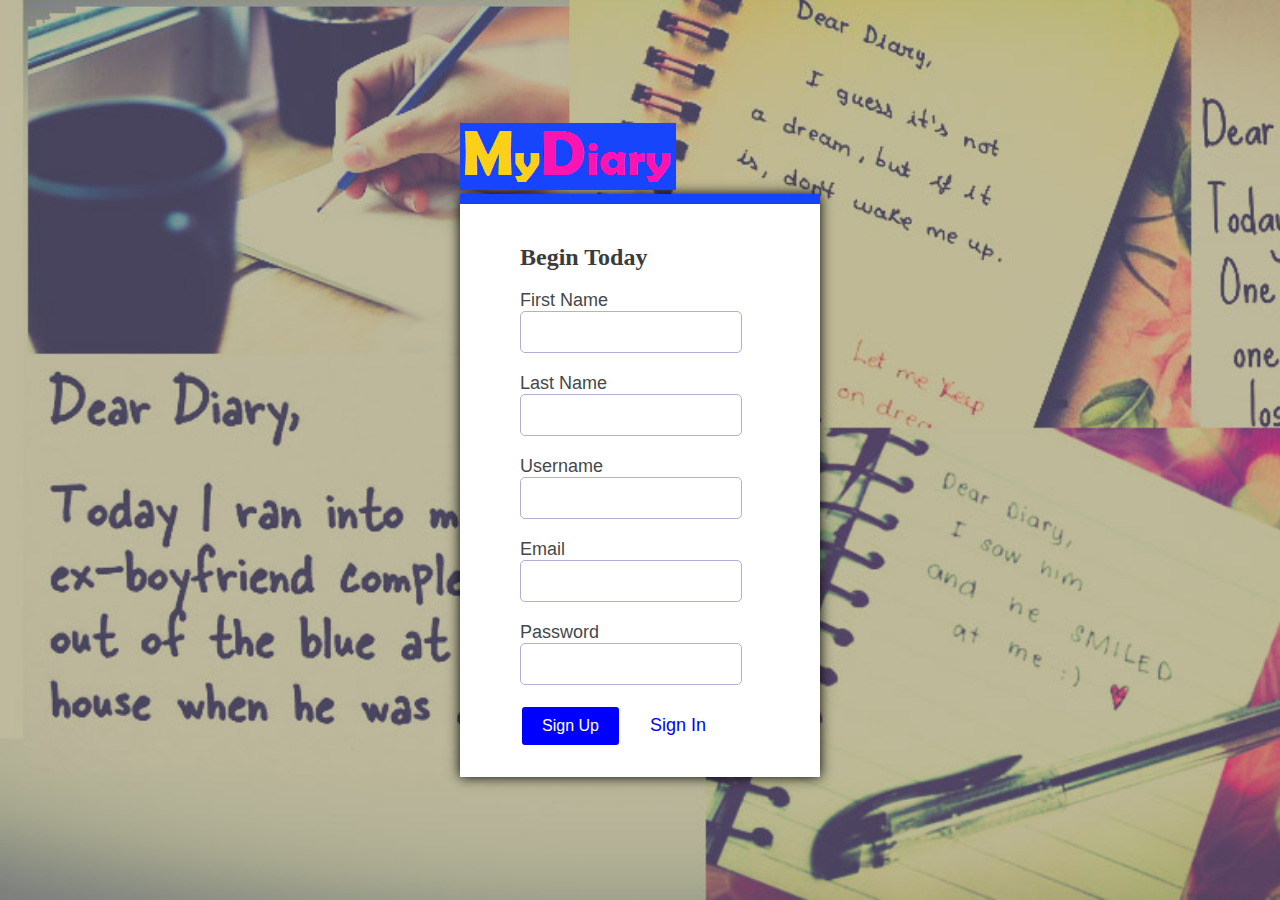
==== UI/index.html @ 49fe8c00 "Add UI folder" ====
<!DOCTYPE html>
<html lang="en">
<head>
    <meta charset="UTF-8">
    <link rel="stylesheet" href="static/diary.css">
    <link rel="icon" href="img/favicon.ico">
    <title>SignUp</title>
</head>
<body>
    <div class="signup_container">
        <form method="post" action="home.html">
            <div><img src="img/MyDiary.PNG" class="logo"></div>
            <div class="user_data">
                <h2>Begin Today</h2>
                <div><label class="text-label" for="firstName">First Name</label></div>
                <div><input id="firstName" class="text-box" type="text" required></div>
                <div><label class="text-label" for="lastName">Last Name</label></div>
                <div><input id="lastName" class="text-box" type="text" required></div>
                <div><label class="text-label" for="userName">Username</label></div>
                <div><input id="userName" class="text-box" type="text" required></div>
                <div><label class="text-label" for="email">Email</label></div>
                <div><input id="email" class="text-box" type="text" required></div>
                <div><label class="text-label" for="password">Password</label></div>
                <div><input id="password" class="text-box" type="password" required></div>
                <div>
                    <button class="primary-btn" type="submit">Sign Up</button>
                    <a href="sign_in.html" class="secondary-btn">Sign In</a>
                </div>
            </div>
        </form>
    </div>

</body>
</html>
---- UI/static/diary.css ----
html, body{
    height: 100%;
    margin: 0;
}
h2{
    color: #3B3B3B;
}
h3, h4{
    color: #3B3B3B;
    font-family: -apple-system, BlinkMacSystemFont, "Segoe UI", Roboto, "Helvetica Neue", Arial, sans-serif, "Apple Color Emoji", "Segoe UI Emoji", "Segoe UI Symbol";
}
.container{
    background-color: #F7F7F7;
    align-items: center;
    justify-content: center;
    padding: 50px 100px 100px;
    min-height: 100%;
}
.profile{
    background: url("../img/profile-page.jpg");
    padding-left: 250px;
    padding-bottom: 95px;
    padding-top: 45px;
    border-radius: 5px;
}
.sign_in_container{
    background: url("../img/bckgnd-img.jpg") no-repeat center;
    background-size: cover;
    min-height: 100%;
    width: auto;
    align-items: center;
    justify-content: center;
    display: flex;
}
.signup_container{
    align-items: center;
    justify-content: center;
    display: flex;
    padding-top: 0;
    background: url("../img/bckgnd-img.jpg") no-repeat center;
    background-size: cover;
    min-height: 100%;
    padding-bottom: 0;
}
.user_data{
    box-shadow: 0 0 12px 0;
    border-top: #1443FC solid 10px;
    background-color: white;
    width: 300px;
    padding-left: 60px;
    padding-top: 20px;
    padding-bottom: 30px;
}
.intro{
    background: none;
    border: none;
    font-size: 30px;
    float: left;
    padding: 10px 10px;
}
.text-box{
    margin-bottom: 20px;
    padding: 10px 10px;
    outline: 0;
    border-radius: 5px;
    border: 1px solid #B2AED4;
    font-size: 14px;
    height: 20px;
    width: 200px;
}
#no_of_entries{
    font-family: "Cambria Math";
}
.text-label{
    /*margin: 10px 10px 5px;*/
    margin-bottom: 10px;
    font-family: 'Open Sans', 'Helvetica Neue', Arial, sans-serif;
    font-size: 18px;
    color: #44484A;
}
.date-label{
    font-size: larger;
    font-family: Forte;
    margin-right: 20px;
    margin-left: 10px;
    padding-bottom: 10px;
}
.sample_text{
    font-family: Gabriola;
    font-size: 20px;
    word-spacing: 3px;
}
#entry{
    box-shadow: 0 2px 6px 1px #294257;
    margin: 20px 20px 10px 20px;
    padding: 30px 20px 30px 20px;
    border: 0;
    border-radius: 15px;
    font-family: Gabriola;
    font-size: 20px;
    word-spacing: 3px;
    background: url("../img/paper.jpg") repeat;
}
.label{
    padding-bottom: 5px;
    font-family: 'Lucida Grande', 'Lucida Sans Unicode', 'Geneva', 'Verdana', sans-serif;
    font-size: medium;
}
.entry{
    box-shadow: 0 2px 6px 1px #294257;
    margin-bottom: 30px;
    padding: 30px 20px 30px 20px;
    border: 0;
    border-radius: 15px;
    background: url("../img/paper.jpg") repeat;
}
.entry:hover{
    animation: pop 0.2s linear 1;
}
@keyframes pop {
    50% {transform: scale(1.01);}
}
.primary-btn{
    border-radius: 5px;
    background-color: blue;
    border: white solid 2px;
    color: white;
    padding: 10px 20px;
    font-family: 'Open Sans', 'Helvetica Neue', Arial, sans-serif;
    font-size: 16px;
}
.primary-btn:hover{
    background-color: white;
    border: blue solid 2px;
    color: blue;
}
.secondary-btn{
    display: block;
    border-radius: 5px;
    background-color: white;
    border: none;
    color: blue;
    padding: 10px 10px;
    font-family: 'Open Sans', 'Helvetica Neue', Arial, sans-serif;
    font-size: 18px;
    width: 70px;
    text-decoration: none;
    float: right;
    margin-right: 90px;
}
.secondary-btn:hover{
    color: blue;
    background-color: #A0B2C1 ;
}
.edit-btn{
    background:white;
    border: 0;
    float: right;
}
.edit-btn:hover{
    border: 1px solid #1745FC;
}
.new-entry-btn{
    position: fixed;
    top: 90px;
    right: 30px;
    z-index: 99; /*make sure it doesnt overlap*/
    border: none;
    outline: none;
    background-color: blue;
    color: white;
    padding: 15px;
    border-radius: 70%;
    font-size: 18px;
}
.save-btn{
    float: right;
    margin-right: 80px;
}
.add{
    position: fixed;
    top: 90px;
    right: 30px;
    z-index: 99; /*make sure it doesnt overlap*/
    padding: 15px;
}
ul.top-nav{
    list-style-type: none;
    margin: 0;
    padding-right: 80px;
    padding-left: 80px;
    overflow: hidden;
    background-color: #1745FC;
}
ul.top-nav li {float: left;}
ul.top-nav li a {
    display: block;
    color: white;
    text-align: center;
    padding: 14px 16px;
    text-decoration: none;
    font-size: 20px;
}
ul.top-nav li a:hover:not(.active) {background-color: #FCD10F}
ul.top-nav li.right {float: right}
@media screen and (max-width: 600px) {
    ul.top-nav li.right,
    ul.top-nav li {float: none}
}
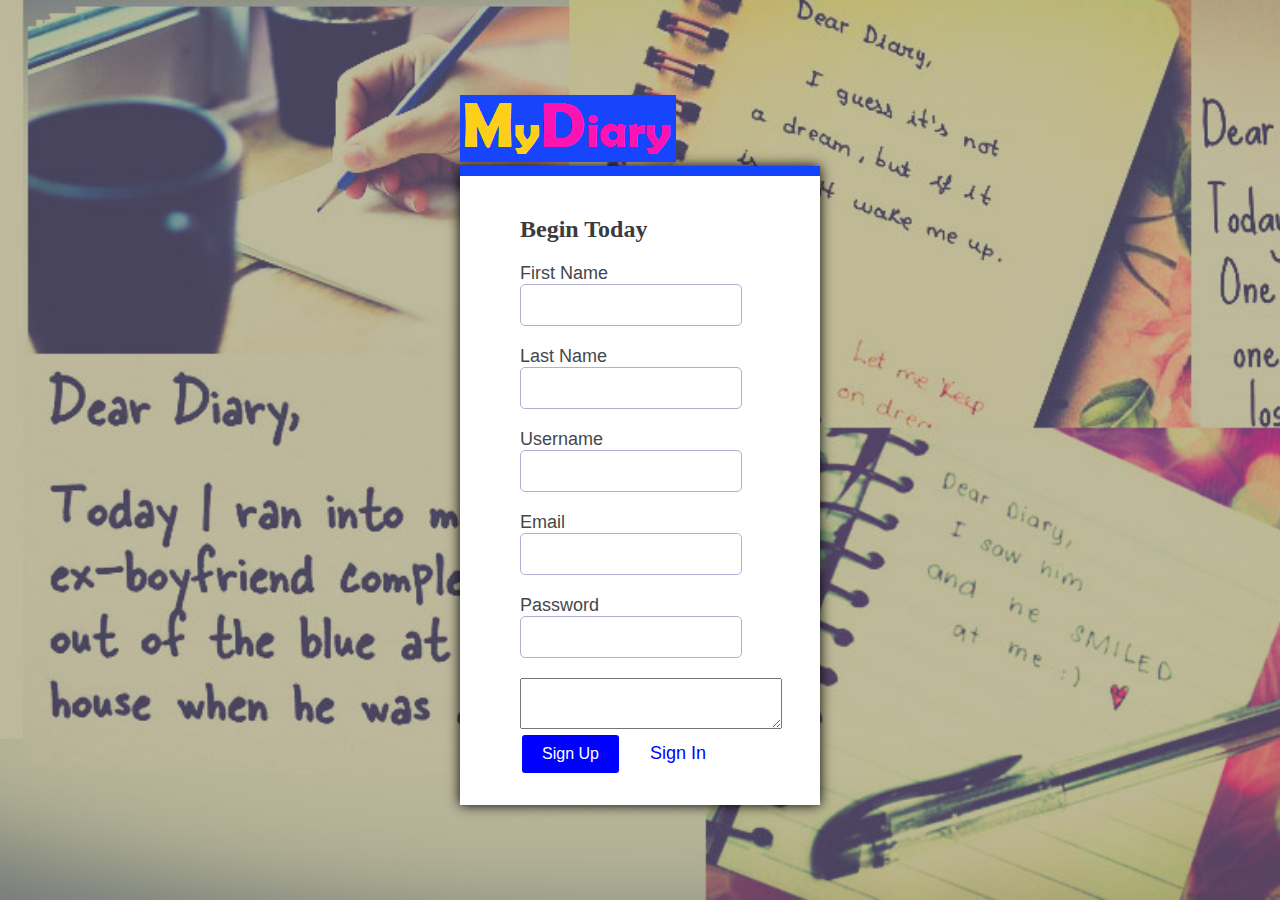
==== commit da32f253: "Create register user functionality" ====
--- a/UI/index.html
+++ b/UI/index.html
@@ -5,30 +5,32 @@
     <link rel="stylesheet" href="static/diary.css">
     <link rel="icon" href="img/favicon.ico">
     <title>SignUp</title>
+    <script src="static/diary.js"></script>
+
 </head>
 <body>
     <div class="signup_container">
-        <form method="post" action="home.html">
-            <div><img src="img/MyDiary.PNG" class="logo"></div>
-            <div class="user_data">
-                <h2>Begin Today</h2>
-                <div><label class="text-label" for="firstName">First Name</label></div>
-                <div><input id="firstName" class="text-box" type="text" required></div>
-                <div><label class="text-label" for="lastName">Last Name</label></div>
-                <div><input id="lastName" class="text-box" type="text" required></div>
-                <div><label class="text-label" for="userName">Username</label></div>
-                <div><input id="userName" class="text-box" type="text" required></div>
-                <div><label class="text-label" for="email">Email</label></div>
-                <div><input id="email" class="text-box" type="text" required></div>
-                <div><label class="text-label" for="password">Password</label></div>
-                <div><input id="password" class="text-box" type="password" required></div>
-                <div>
-                    <button class="primary-btn" type="submit">Sign Up</button>
-                    <a href="sign_in.html" class="secondary-btn">Sign In</a>
+        <div>
+             <div><img src="img/MyDiary.PNG" class="logo"></div>
+                <div class="user_data">
+                    <h2>Begin Today</h2>
+                    <div><label class="text-label" for="firstName">First Name</label></div>
+                    <div><input id="firstName" class="text-box" type="text" required></div>
+                    <div><label class="text-label" for="lastName">Last Name</label></div>
+                    <div><input id="lastName" class="text-box" type="text" required></div>
+                    <div><label class="text-label" for="userName">Username</label></div>
+                    <div><input id="userName" class="text-box" type="text" required></div>
+                    <div><label class="text-label" for="email">Email</label></div>
+                    <div><input id="email" class="text-box" type="text" required></div>
+                    <div><label class="text-label" for="password">Password</label></div>
+                    <div><input id="password" class="text-box" type="password" required></div>
+                    <div><textarea name="output" id="output" cols="30" rows="3"></textarea></div>
+                    <div>
+                        <button class="primary-btn" id="register" onclick="registerUser()">Sign Up</button>
+                        <a href="sign_in.html" class="secondary-btn">Sign In</a>
+                    </div>
                 </div>
-            </div>
-        </form>
+        </div>
     </div>
-
 </body>
 </html>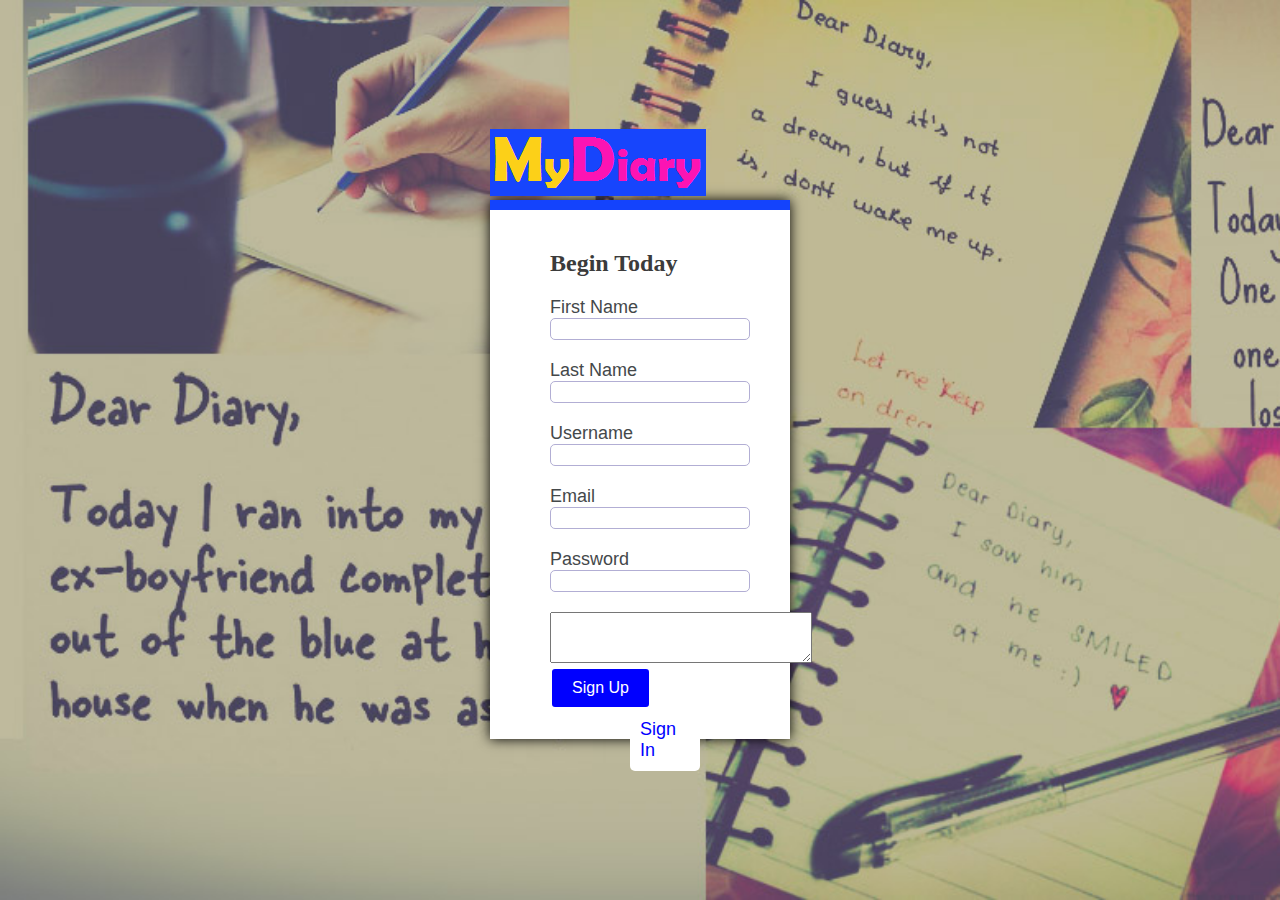
==== commit 3261c574: "Add view entry and modify entry" ====
--- a/UI/index.html
+++ b/UI/index.html
@@ -3,6 +3,7 @@
 <head>
     <meta charset="UTF-8">
     <link rel="stylesheet" href="static/diary.css">
+    <link rel="stylesheet" href="static/responsive.css">
     <link rel="icon" href="img/favicon.ico">
     <title>SignUp</title>
     <script src="static/diary.js"></script>
--- a/UI/static/diary.css
+++ b/UI/static/diary.css
@@ -10,10 +10,10 @@
     font-family: -apple-system, BlinkMacSystemFont, "Segoe UI", Roboto, "Helvetica Neue", Arial, sans-serif, "Apple Color Emoji", "Segoe UI Emoji", "Segoe UI Symbol";
 }
 .container{
-    background-color: #F7F7F7;
+    background-color: #D7DBF7;
     align-items: center;
     justify-content: center;
-    padding: 50px 100px 100px;
+    /*padding: 50px 185px 80px;*/
     min-height: 100%;
 }
 .profile{
@@ -89,13 +89,14 @@
     font-family: Gabriola;
     font-size: 20px;
     word-spacing: 3px;
+    padding: 10px;
 }
 #entry{
     box-shadow: 0 2px 6px 1px #294257;
-    margin: 20px 20px 10px 20px;
+    /*margin: 20px 20px 10px 20px;*/
     padding: 30px 20px 30px 20px;
     border: 0;
-    border-radius: 15px;
+    border-radius: 10px;
     font-family: Gabriola;
     font-size: 20px;
     word-spacing: 3px;
@@ -107,18 +108,51 @@
     font-size: medium;
 }
 .entry{
-    box-shadow: 0 2px 6px 1px #294257;
-    margin-bottom: 30px;
+    box-shadow: 0 4px 6px 0 #F7F3DA;
+    margin-bottom: 20px;
     padding: 30px 20px 30px 20px;
     border: 0;
-    border-radius: 15px;
+    border-radius: 5px;
     background: url("../img/paper.jpg") repeat;
 }
-.entry:hover{
-    animation: pop 0.2s linear 1;
-}
-@keyframes pop {
-    50% {transform: scale(1.01);}
+/*.entry:hover{*/
+    /*animation: pop 0.1s linear 1;*/
+/*}*/
+/*@keyframes pop {*/
+    /*50% {transform: scale(1.01);}*/
+/*}*/
+.my_image{
+    border-radius: 5px;
+    background:none;
+    border: 0;
+    /*padding-left: 15px;*/
+}
+.my_btn{
+    border-radius: 5px;
+    padding: 0 0 0 0;
+    margin: 0 0 0 0;
+    /*border-style: none;*/
+    /*border-width: 0;*/
+    border-image: none;
+    /*background-image: url("../img/New.png");*/
+    display: block;
+}
+.my_btn::before{
+    /*border-style: none;*/
+    /*border-width: 0;*/
+    border-image: none;
+    content: url("../img/New.png");
+}
+.my_btn:hover{
+    /*border-style: none;*/
+    /*border-width: 0;*/
+    border-image: none;
+    content: url("../img/New_h.png");
+}
+.my_image:hover{
+    /*border: #3B3B3B solid 1px;*/
+    background-image: url("../img/New_h.png");
+    mask-image: url("../img/New_h.png");
 }
 .primary-btn{
     border-radius: 5px;
@@ -152,11 +186,11 @@
     color: blue;
     background-color: #A0B2C1 ;
 }
-.edit-btn{
-    background:white;
-    border: 0;
-    float: right;
-}
+/*.edit-btn{*/
+    /*background:none;*/
+    /*border: 0;*/
+    /*float: right;*/
+/*}*/
 .edit-btn:hover{
     border: 1px solid #1745FC;
 }
@@ -179,18 +213,18 @@
 }
 .add{
     position: fixed;
+    border-radius: 5px;
     top: 90px;
     right: 30px;
     z-index: 99; /*make sure it doesnt overlap*/
     padding: 15px;
 }
-ul.top-nav{
+ul.top-nav {
     list-style-type: none;
     margin: 0;
-    padding-right: 80px;
-    padding-left: 80px;
     overflow: hidden;
-    background-color: #1745FC;
+    background-color: rgb(31, 180, 39);
+    -webkit-padding-start: 0;
 }
 ul.top-nav li {float: left;}
 ul.top-nav li a {
@@ -201,9 +235,39 @@
     text-decoration: none;
     font-size: 20px;
 }
-ul.top-nav li a:hover:not(.active) {background-color: #FCD10F}
+ul.top-nav li a:hover:not(.active) {
+    background-color: rgb(69, 255, 78);
+    color: black}
+ul.top-nav li a.active{
+    background-color: rgb(9, 103, 13);
+    color: white;
+    text-decoration: none;
+    text-align: center;
+}
 ul.top-nav li.right {float: right}
-@media screen and (max-width: 600px) {
+@media screen and (max-width: 500px) {
     ul.top-nav li.right,
     ul.top-nav li {float: none}
+}
+#nav_img{
+    padding-top: 10px;
+}
+#myImg{
+    padding-left: 20px;
+}
+li.dropdown{display: inline-block}
+.drpdwn-content{
+    display: none;
+    position: absolute;
+    background-color: #5B5B5A;
+    box-shadow: 0 8px 16px 0 rgba(0,0,0,0.2);
+    /*color: black;*/
+}
+.drpdwn-content a{
+    display: block;
+    color: black;
+    text-align: left;
+}
+.dropdown:hover .drpdwn-content{
+    display: block;
 }--- a/UI/static/responsive.css
+++ b/UI/static/responsive.css
@@ -0,0 +1,40 @@
+* {box-sizing: border-box;}
+[class*="col-"]{
+    float: left;
+    padding: 1px;
+    /*border: 1px solid royalblue;*/
+    width: 100%;
+}
+@media only screen and (min-width: 600px) {
+    .col-m-1{width: 8.33%}
+    .col-m-2{width: 16.66%}
+    .col-m-3{width: 25%}
+    .col-m-4{width: 33.33%}
+    .col-m-5{width: 41.66%}
+    .col-m-6{width: 50%}
+    .col-m-7{width: 58.33%}
+    .col-m-8{width: 66.66%}
+    .col-m-9{width: 75%}
+    .col-m-10{width: 83.33%}
+    .col-m-11{width: 91.66%}
+    .col-m-12{width: 100%}
+}
+@media only screen and (min-width: 768px){
+    .col-1{width: 8.33%}
+    .col-2{width: 16.66%}
+    .col-3{width: 25%}
+    .col-4{width: 33.33%}
+    .col-5{width: 41.66%}
+    .col-6{width: 50%}
+    .col-7{width: 58.33%}
+    .col-8{width: 66.66%}
+    .col-9{width: 75%}
+    .col-10{width: 83.33%}
+    .col-11{width: 91.66%}
+    .col-12{width: 100%}
+}
+.row:after{
+    content:"";
+    clear: both;
+    display: block;
+}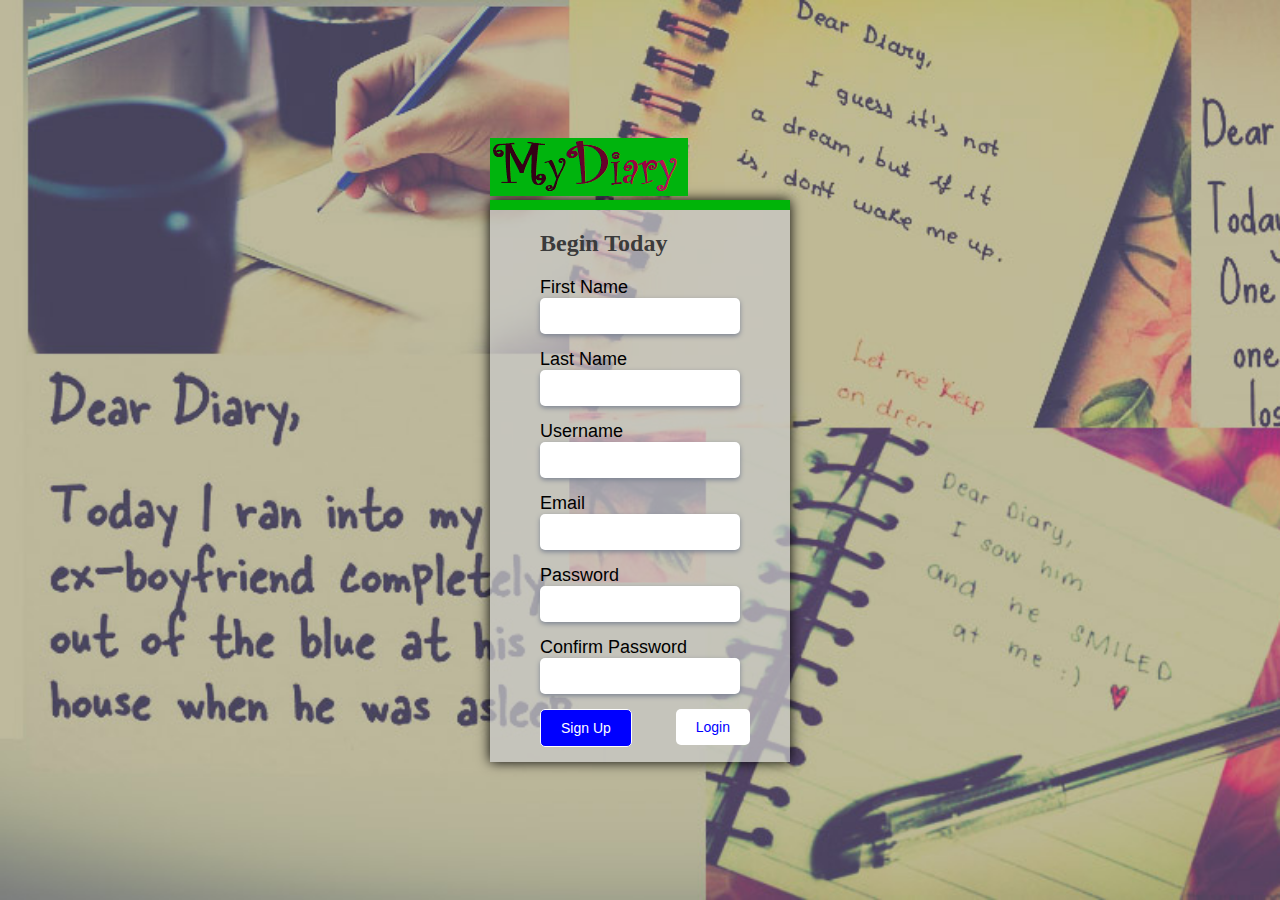
==== commit c5d8be7f: "Create profile endpoints and link them to UI" ====
--- a/UI/index.html
+++ b/UI/index.html
@@ -25,10 +25,12 @@
                     <div><input id="email" class="text-box" type="text" required></div>
                     <div><label class="text-label" for="password">Password</label></div>
                     <div><input id="password" class="text-box" type="password" required></div>
-                    <div><textarea name="output" id="output" cols="30" rows="3"></textarea></div>
+                    <div><label class="text-label" for="confirm_password">Confirm Password</label></div>
+                    <div><input id="confirm_password" class="text-box" type="password" required></div>
+                    <div id="output"></div>
                     <div>
                         <button class="primary-btn" id="register" onclick="registerUser()">Sign Up</button>
-                        <a href="sign_in.html" class="secondary-btn">Sign In</a>
+                        <a href="sign_in.html" class="secondary-btn">Login</a>
                     </div>
                 </div>
         </div>
--- a/UI/static/diary.css
+++ b/UI/static/diary.css
@@ -10,17 +10,18 @@
     font-family: -apple-system, BlinkMacSystemFont, "Segoe UI", Roboto, "Helvetica Neue", Arial, sans-serif, "Apple Color Emoji", "Segoe UI Emoji", "Segoe UI Symbol";
 }
 .container{
-    background-color: #D7DBF7;
+    background-color: rgb(233, 232, 226);
     align-items: center;
     justify-content: center;
     /*padding: 50px 185px 80px;*/
-    min-height: 100%;
+    min-height: 90%;
 }
 .profile{
     background: url("../img/profile-page.jpg");
-    padding-left: 250px;
+    margin-top: 30px;
+    /*padding-left: 200px;*/
     padding-bottom: 95px;
-    padding-top: 45px;
+    padding-top: 20px;
     border-radius: 5px;
 }
 .sign_in_container{
@@ -36,20 +37,19 @@
     align-items: center;
     justify-content: center;
     display: flex;
-    padding-top: 0;
+    width: auto;
     background: url("../img/bckgnd-img.jpg") no-repeat center;
     background-size: cover;
     min-height: 100%;
-    padding-bottom: 0;
-}
+}
+/*font-family: -apple-system, BlinkMacSystemFont, "Segoe UI", Roboto, "Helvetica Neue", Arial, sans-serif, "Apple Color Emoji", "Segoe UI Emoji", "Segoe UI Symbol";*/
 .user_data{
     box-shadow: 0 0 12px 0;
-    border-top: #1443FC solid 10px;
-    background-color: white;
+    border-top: rgb(0, 180, 8) solid 10px;
+    background-color: rgba(201, 201, 201, 0.7);
     width: 300px;
-    padding-left: 60px;
-    padding-top: 20px;
-    padding-bottom: 30px;
+    padding-left: 50px;
+    padding-bottom: 10px;
 }
 .intro{
     background: none;
@@ -58,14 +58,34 @@
     float: left;
     padding: 10px 10px;
 }
+.profContainer{
+    width: 250px;
+    height: 250px;
+}
+.profContainer img{
+    width:250px;
+    height: 250px;
+    border-radius: 5px;
+}
+.userPic{
+    width: 45px;
+    height: 45px;
+
+}
+.userPic img{
+    width: 45px;
+    height: 45px;
+    border-radius: 5px;
+    margin: 3px 3px 3px 15px;
+}
 .text-box{
-    margin-bottom: 20px;
+    margin-bottom: 15px;
     padding: 10px 10px;
     outline: 0;
     border-radius: 5px;
-    border: 1px solid #B2AED4;
+    border: none;
+    box-shadow: 0 2px 5px 0 #7d8492;
     font-size: 14px;
-    height: 20px;
     width: 200px;
 }
 #no_of_entries{
@@ -76,31 +96,58 @@
     margin-bottom: 10px;
     font-family: 'Open Sans', 'Helvetica Neue', Arial, sans-serif;
     font-size: 18px;
-    color: #44484A;
+    color: black;
+    /*color: #44484A;*/
+    /*color: #7C7070;*/
 }
 .date-label{
+    font-family: -apple-system, BlinkMacSystemFont, "Segoe UI", Roboto, "Helvetica Neue", Arial, sans-serif, "Apple Color Emoji", "Segoe UI Emoji", "Segoe UI Symbol";
     font-size: larger;
-    font-family: Forte;
-    margin-right: 20px;
-    margin-left: 10px;
-    padding-bottom: 10px;
+    font-weight: bold;
+    /*margin: 0 20px 0 30px;*/
+    /*margin-right: 20px;*/
+    /*margin-left: 30px;*/
+    color: #3B3B3B;
+    /*padding-left: 40px;*/
+}
+#my_date{
+    width: 150px;
+    border: none;
+}
+#my_title{
+    /*width: auto;*/
+    height: 35px;
+    border-radius: 5px;
+}
+.sampleText{
+    font-family: Cambria;
+    font-size: 18px;
+    padding: 10px 40px 0 40px;
+    height: 90px;
+    /*white-space: nowrap;*/
+    text-overflow: ellipsis;
+    overflow: hidden;
+    line-height: 140%;
+    color: #1e1e1e;
 }
 .sample_text{
-    font-family: Gabriola;
-    font-size: 20px;
-    word-spacing: 3px;
-    padding: 10px;
-}
-#entry{
-    box-shadow: 0 2px 6px 1px #294257;
-    /*margin: 20px 20px 10px 20px;*/
+    font-family: Cambria;
+    font-size: 18px;
+    line-height: 140%;
+    /*word-spacing: 3px;*/
+}
+.new_entry{
+    box-shadow: 0 4px 6px 0 #7C789C;
+    margin: 20px 0 10px 0;
     padding: 30px 20px 30px 20px;
     border: 0;
-    border-radius: 10px;
-    font-family: Gabriola;
-    font-size: 20px;
-    word-spacing: 3px;
+    border-radius: 5px;
+    font-family: Cambria;
+    /*font-size: 18px;*/
+    line-height: 140%;
+    /*word-spacing: 3px;*/
     background: url("../img/paper.jpg") repeat;
+    min-height: 20%;
 }
 .label{
     padding-bottom: 5px;
@@ -108,7 +155,7 @@
     font-size: medium;
 }
 .entry{
-    box-shadow: 0 4px 6px 0 #F7F3DA;
+    box-shadow: 0 4px 6px 0 #7C789C;
     margin-bottom: 20px;
     padding: 30px 20px 30px 20px;
     border: 0;
@@ -133,64 +180,75 @@
     margin: 0 0 0 0;
     /*border-style: none;*/
     /*border-width: 0;*/
-    border-image: none;
-    /*background-image: url("../img/New.png");*/
-    display: block;
-}
-.my_btn::before{
+    background-image: url("../img/New.png");
+    display: block;
+}
+/*.my_btn::before{*/
     /*border-style: none;*/
     /*border-width: 0;*/
-    border-image: none;
-    content: url("../img/New.png");
-}
-.my_btn:hover{
+    /*border-image: none;*/
+    /*content: url("../img/New.png");*/
+/*}*/
+/*.my_btn:hover{*/
     /*border-style: none;*/
     /*border-width: 0;*/
-    border-image: none;
-    content: url("../img/New_h.png");
-}
-.my_image:hover{
-    /*border: #3B3B3B solid 1px;*/
-    background-image: url("../img/New_h.png");
-    mask-image: url("../img/New_h.png");
-}
+    /*border-image: none;*/
+    /*content: url("../img/New_h.png");*/
+/*}*/
+/*.my_image:hover{*/
+    /*!*border: #3B3B3B solid 1px;*!*/
+    /*background-image: url("../img/New_h.png");*/
+    /*mask-image: url("../img/New_h.png");*/
+/*}*/
 .primary-btn{
     border-radius: 5px;
     background-color: blue;
-    border: white solid 2px;
+    border: white solid 1px;
     color: white;
     padding: 10px 20px;
+    margin-bottom: 5px;
     font-family: 'Open Sans', 'Helvetica Neue', Arial, sans-serif;
-    font-size: 16px;
+    font-size: 14px;
 }
 .primary-btn:hover{
     background-color: white;
-    border: blue solid 2px;
+    border: blue solid 1px;
     color: blue;
 }
+
 .secondary-btn{
     display: block;
     border-radius: 5px;
     background-color: white;
     border: none;
     color: blue;
-    padding: 10px 10px;
+    padding: 10px 20px;
+    margin-bottom: 5px;
     font-family: 'Open Sans', 'Helvetica Neue', Arial, sans-serif;
-    font-size: 18px;
-    width: 70px;
+    font-size: 14px;
     text-decoration: none;
     float: right;
-    margin-right: 90px;
+    margin-right: 40px;
 }
 .secondary-btn:hover{
     color: blue;
     background-color: #A0B2C1 ;
 }
-/*.edit-btn{*/
-    /*background:none;*/
-    /*border: 0;*/
-    /*float: right;*/
-/*}*/
+.edit-btn{
+    border-radius: 5px;
+    background-color: white;
+    border: none;
+    color: blue;
+    padding: 10px 20px;
+    margin-bottom: 5px;
+    font-family: 'Open Sans', 'Helvetica Neue', Arial, sans-serif;
+    font-size: 14px;
+}
+.edit-btn:hover{
+    color: white;
+    background-color: #A0B2C1 ;
+    border: none;
+}
 .edit-btn:hover{
     border: 1px solid #1745FC;
 }
@@ -207,9 +265,34 @@
     border-radius: 70%;
     font-size: 18px;
 }
+#uname{
+    color: green;
+    background-color: #50e3c2;
+    border-radius: 5px;
+    display: none;
+    padding: 10px;
+    margin: 10px;
+}
+#pswd{
+    color: green;
+    background-color: #50e3c2;
+    border-radius: 5px;
+    display: none;
+    padding: 10px;
+    margin: 10px;
+}
+#errorMsg{
+    color: red;
+    display: none;
+    border-radius: 5px;
+    background-color: lightpink;
+    padding: 10px;
+    margin: 10px;
+}
 .save-btn{
     float: right;
     margin-right: 80px;
+    display: none;
 }
 .add{
     position: fixed;
@@ -245,10 +328,6 @@
     text-align: center;
 }
 ul.top-nav li.right {float: right}
-@media screen and (max-width: 500px) {
-    ul.top-nav li.right,
-    ul.top-nav li {float: none}
-}
 #nav_img{
     padding-top: 10px;
 }
@@ -270,4 +349,32 @@
 }
 .dropdown:hover .drpdwn-content{
     display: block;
+}
+.error{
+    border: none;
+    color: red;
+    display: block;
+    padding-bottom: 20px;
+    border-radius: 2px;
+    background-color: lightpink;
+}
+.titleBlock {
+    padding: 10px 30px 0 30px;
+    border-bottom: rgb(69, 255, 78) solid 1px;
+}
+#my_title{
+    outline: 0;
+    font-size:  16px;
+    border: solid 1px lightgrey;
+}
+#my_content{
+    outline: 0;
+    border: solid 1px lightgrey;
+    background-color: rgb(252, 252, 252);
+    border-radius: 5px;
+    padding: 10px 30px;
+    margin: 10px 0;
+}
+#imgUpload{
+    display: none;
 }